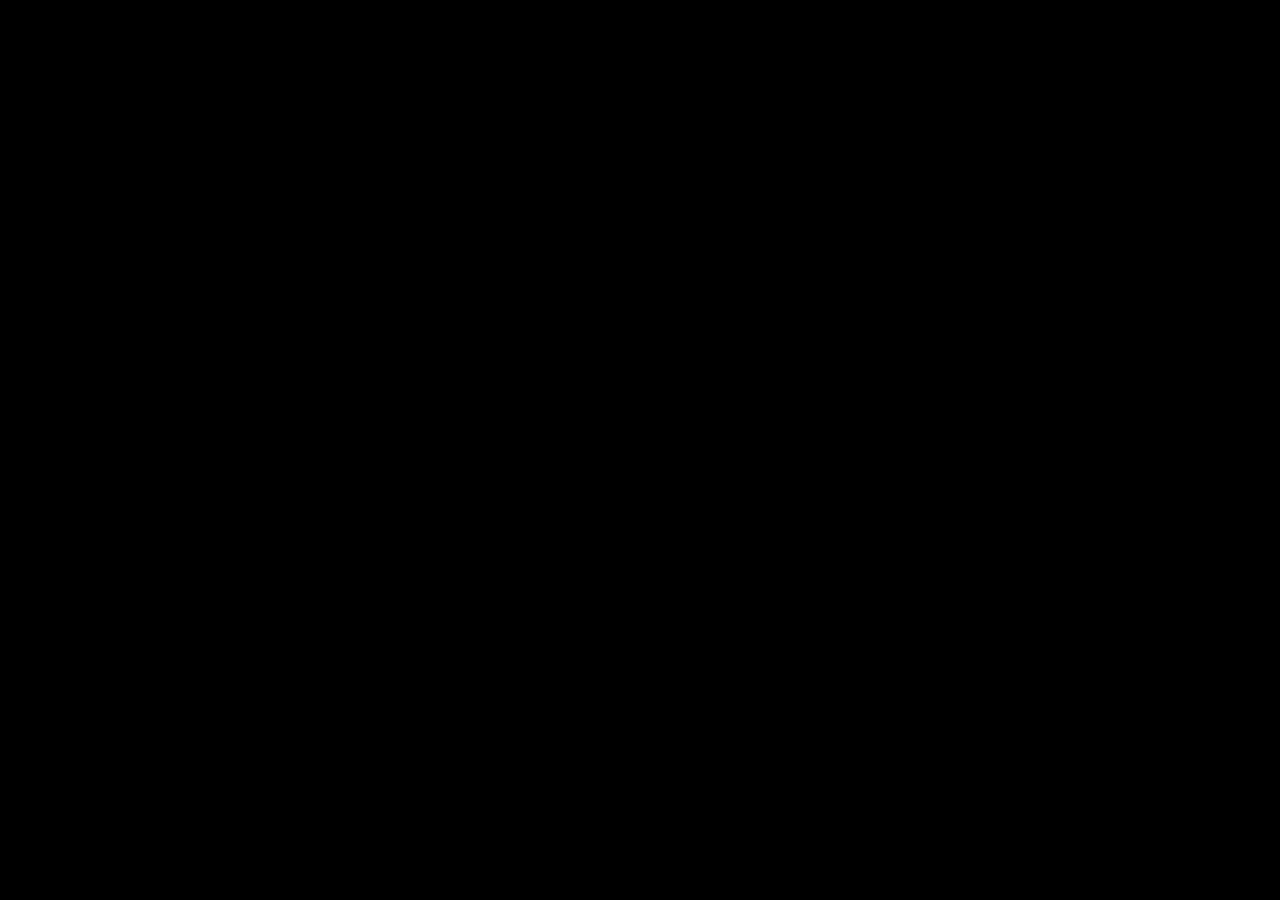
==== Obejtivos.html @ 0c83b800 "c" ====
<!DOCTYPE html>
<html>
    <head>
        <meta http-equiv="content-type" content="text/html; charset=utf-8" />
        <title>Objetivos</title>
        <style>
            body {
                background: black;
                color: white;
                text-align: center;
            }
            
            button {
                display: block;
                margin: 10px auto;
                padding: 10px;
                width: 200px;
                color: black;
            }
        </style>
    </head>
    <body>
        
    </body>
</html>
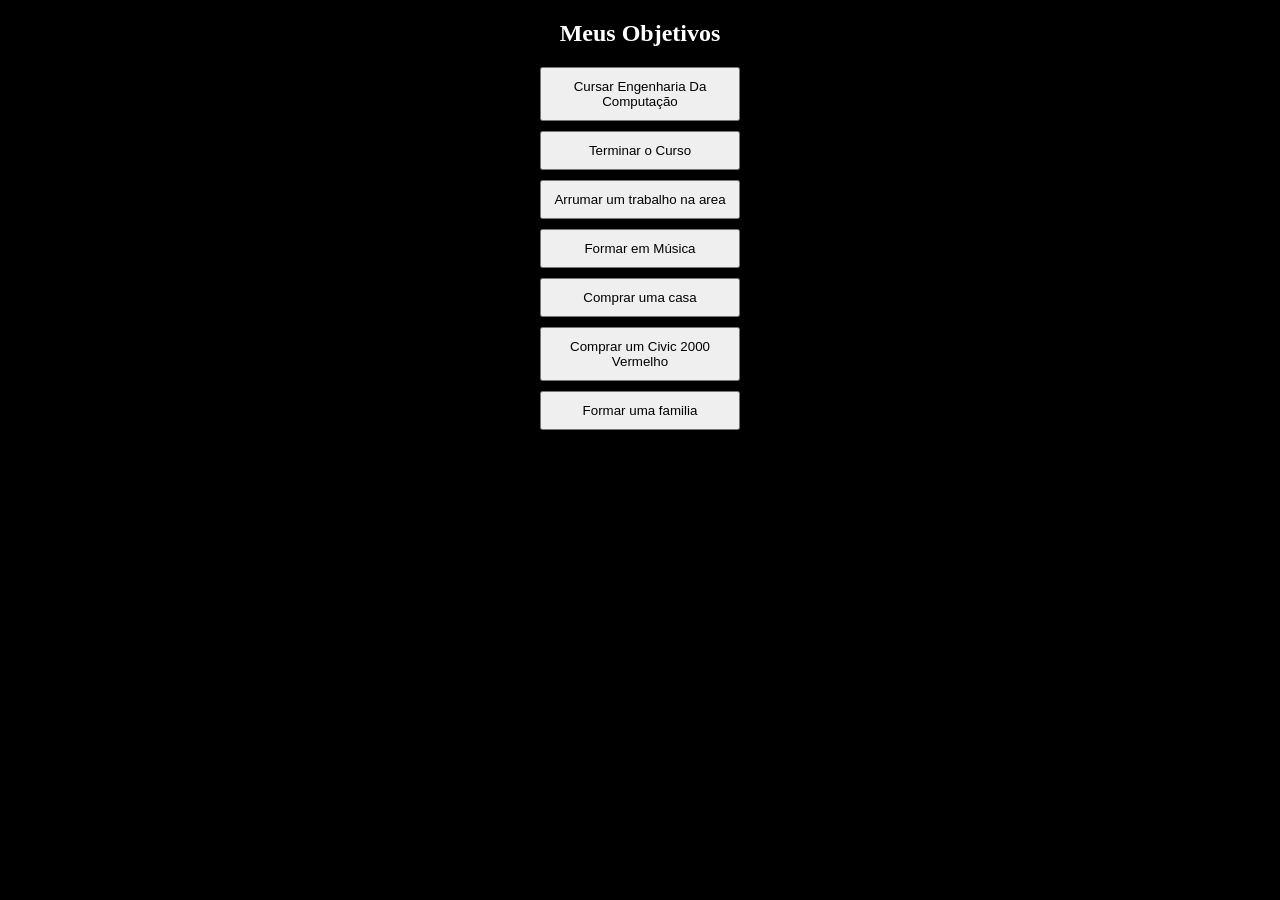
==== commit 3787216d: "casa" ====
--- a/Obejtivos.html
+++ b/Obejtivos.html
@@ -20,6 +20,13 @@
         </style>
     </head>
     <body>
-        
+        <h2>Meus Objetivos</h2>
+        <button>Cursar Engenharia Da Computação</button>
+        <button>Terminar o Curso</button>
+        <button>Arrumar um trabalho na area</button>
+        <button>Formar em Música</button>
+        <button>Comprar uma casa</button>
+        <button>Comprar um Civic 2000 Vermelho</button>
+        <button>Formar uma familia</button></button>
     </body>
 </html>
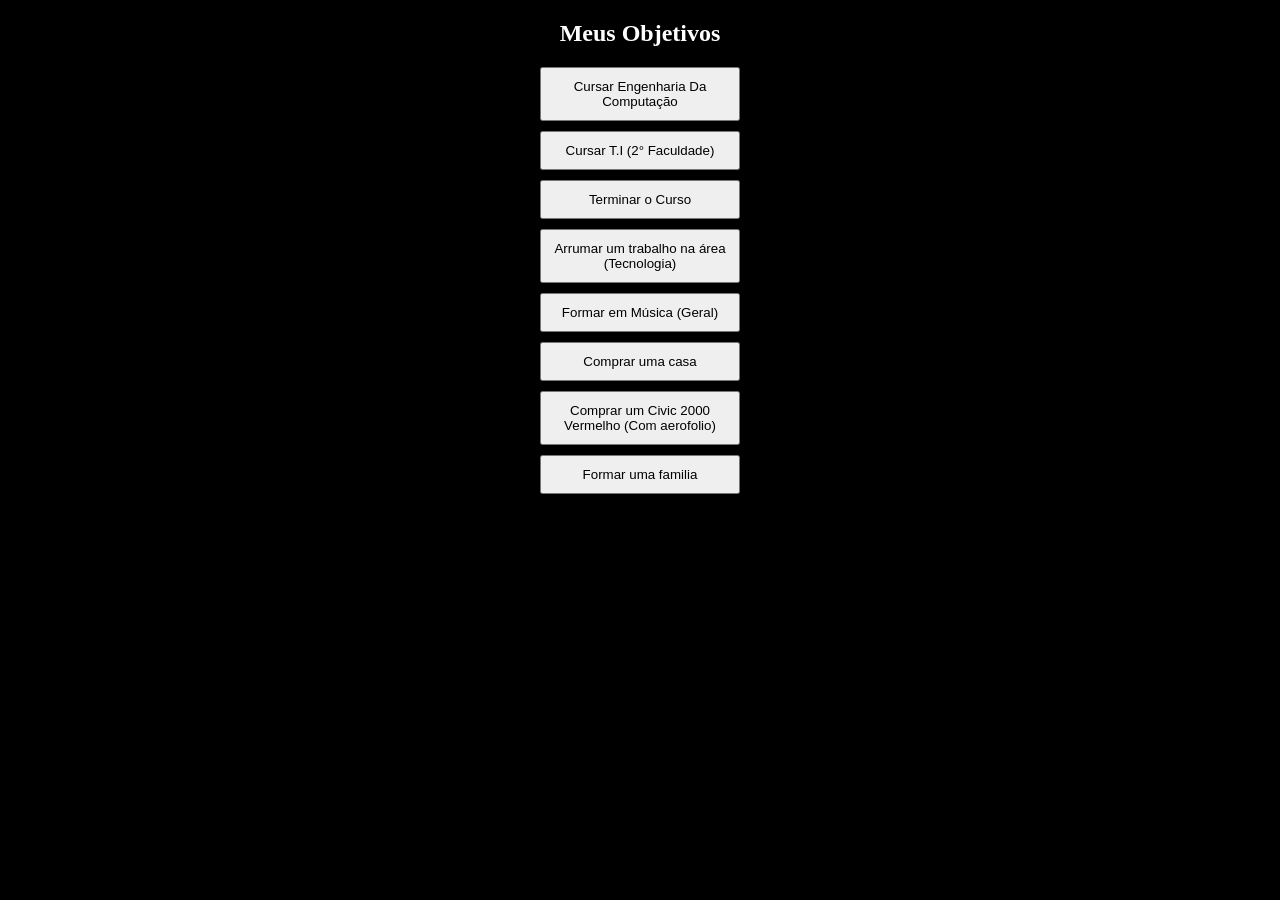
==== commit 38a17c7a: "as" ====
--- a/Obejtivos.html
+++ b/Obejtivos.html
@@ -22,11 +22,12 @@
     <body>
         <h2>Meus Objetivos</h2>
         <button>Cursar Engenharia Da Computação</button>
+        <button>Cursar T.I (2° Faculdade)</button>
         <button>Terminar o Curso</button>
-        <button>Arrumar um trabalho na area</button>
-        <button>Formar em Música</button>
+        <button>Arrumar um trabalho na área (Tecnologia)</button>
+        <button>Formar em Música (Geral)</button>
         <button>Comprar uma casa</button>
-        <button>Comprar um Civic 2000 Vermelho</button>
+        <button>Comprar um Civic 2000 Vermelho (Com aerofolio)</button>
         <button>Formar uma familia</button></button>
     </body>
 </html>
